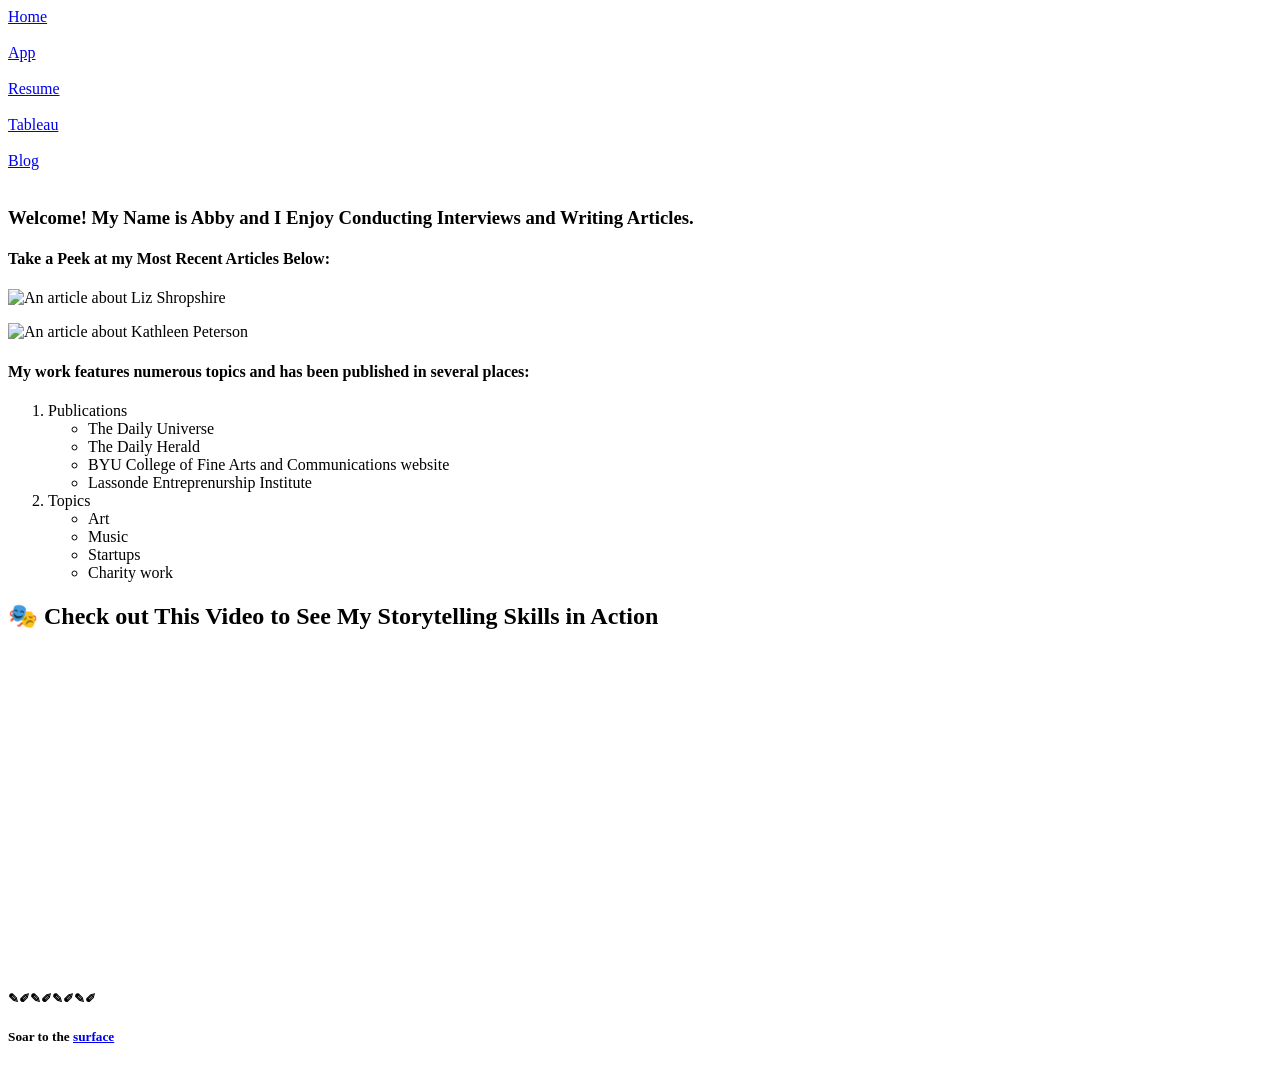
==== index.html @ ece388c9 "Create index.html as homepage" ====
<!DOCTYPE html>
<html lang="en">
<head>
  <meta charset="UTF-8">
  <meta name="viewport" content="width=device-width, initial-scale=1.0">
  <title>Abby's Portfolio</title>
  <link rel="stylesheet" href="style.css">
  <link rel="stylesheet" href="blogstyles.css">
</head>
<body>
    <div class="webpagelinks">
        <a href="index.html" id="top">Home</a><br><br>
        <a href="app.html">App</a><br><br>
        <a href="resume.html">Resume</a><br><br> 
        <a href="tableau.html">Tableau</a><br><br>
        <a href="blog.html">Blog</a><br><br>
    </div>

    <h3 class="basictext">Welcome! My Name is <span class="importantwords">Abby</span> and I Enjoy Conducting Interviews and Writing Articles.</h3> 

    <h4 class="basictext">Take a Peek at my Most Recent Articles Below:</h4>



    <div class="centerimage">
        <img src="../images/Liz.png" height="200" alt="An article about Liz Shropshire"> 
        <p></p>
        <p></p>
    </div>
     <div class="centerimage">
        <img src="../images/Peterson.png" height="200" alt="An article about Kathleen Peterson">
        <p></p>
     </div>
    <h4 class="basictext"> My work features numerous topics and has been published in several places:</h4>
    
    <ol> 
        <li class="words">Publications</li>
            <ul>
                <li class="smol">The Daily Universe</li>
                <li class="smol">The Daily Herald</li>
                <li class="smol">BYU College of Fine Arts and Communications website</li>
                <li class="smol">Lassonde Entreprenurship Institute</li>
            </ul>
        <li class="words">Topics</li>
            <ul>
                <li class="smol">Art</li>
                <li class="smol">Music</li>
                <li class="smol">Startups</li>
                <li class="smol">Charity work</li>
            </ul>
    </ol>

<h2 class="basictext">🎭 Check out This Video to See My Storytelling Skills in Action</h2>

<iframe 
    width="560" 
    height="315" 
    src="https://www.youtube.com/embed/XeBMu5wLgxo?si=tAJgLFlCGpVdOLKh" 
    title="YouTube video player" 
    frameborder="0" 
    allow="accelerometer; 
    autoplay; 
    clipboard-write; 
    encrypted-media; 
    gyroscope; 
    picture-in-picture; 
    web-share" referrerpolicy="strict-origin-when-cross-origin" 
    allowfullscreen>
</iframe>


    <div class="page">
        <h5><a>✎✐✎✐✎✐✎✐</a></h5>
        <p>
        <h5>Soar to the <a class="page" href="#top">surface</a></h5>
    </div>
</body>


</html>
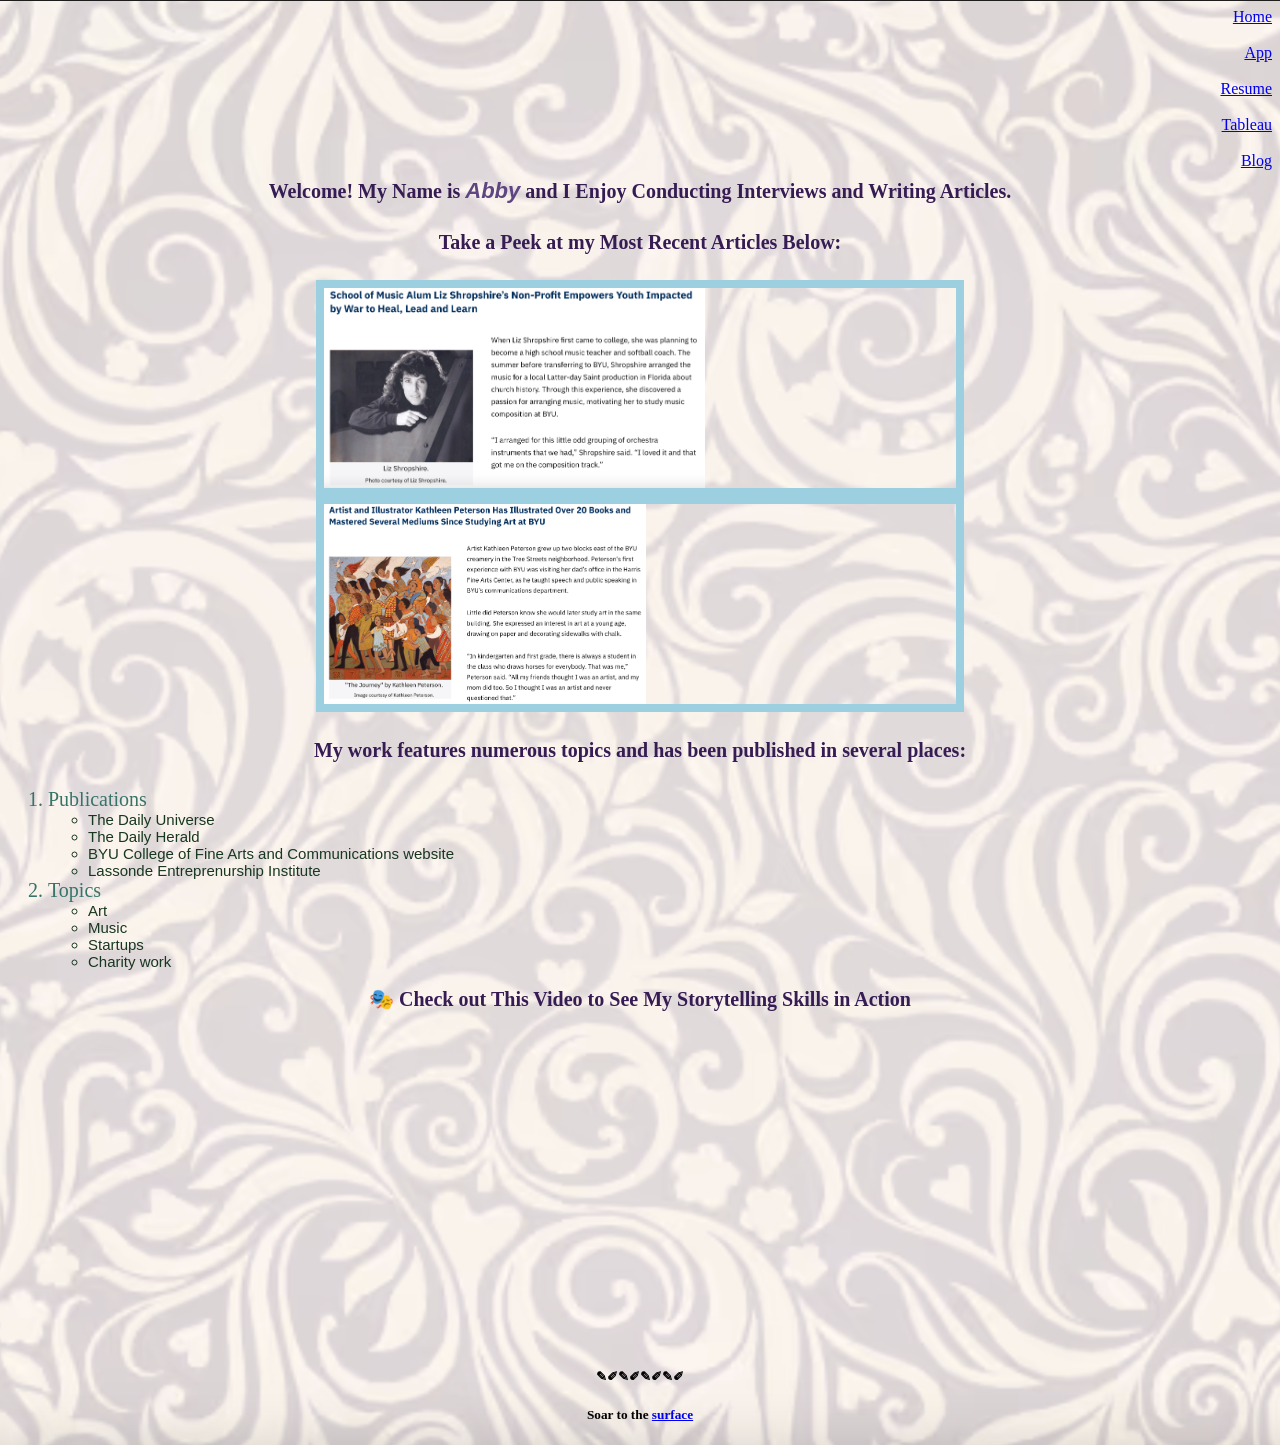
==== commit 145be252: "Fix image and CSS file paths for deployment" ====
--- a/index.html
+++ b/index.html
@@ -1,12 +1,11 @@
-
 <!DOCTYPE html>
 <html lang="en">
 <head>
   <meta charset="UTF-8">
   <meta name="viewport" content="width=device-width, initial-scale=1.0">
   <title>Abby's Portfolio</title>
-  <link rel="stylesheet" href="style.css">
-  <link rel="stylesheet" href="blogstyles.css">
+  <link rel="stylesheet" href="layoutstyles.css">
+  <link rel="stylesheet" href="blogstyles-1.css">
 </head>
 <body>
     <div class="webpagelinks">
@@ -24,12 +23,12 @@
 
 
     <div class="centerimage">
-        <img src="../images/Liz.png" height="200" alt="An article about Liz Shropshire"> 
+        <img src="Liz-1.png" height="200" alt="An article about Liz Shropshire"> 
         <p></p>
         <p></p>
     </div>
      <div class="centerimage">
-        <img src="../images/Peterson.png" height="200" alt="An article about Kathleen Peterson">
+        <img src="Peterson-1.png" height="200" alt="An article about Kathleen Peterson">
         <p></p>
      </div>
     <h4 class="basictext"> My work features numerous topics and has been published in several places:</h4>
@@ -76,6 +75,4 @@
         <h5>Soar to the <a class="page" href="#top">surface</a></h5>
     </div>
 </body>
-
-
-</html>
+</html>
--- a/layoutstyles.css
+++ b/layoutstyles.css
@@ -0,0 +1,68 @@
+body {
+    background-color: #ffffff;
+    font-family: Verdana, Geneva, Tahoma, sans-serif;
+}
+
+.common {
+    /* background-color: #cccccc; */
+    border: 2px solid white;
+    position: absolute;
+}
+
+.header {
+    top: 5px;
+    left: 5px;
+    right: 5px;
+    height: 100px;
+    z-index: 2;
+    border-bottom: solid 1px #555555;
+}
+
+.leftmenu {
+    top: 114px;
+    left: 5px;
+    width: 100px;
+    bottom: 39px;
+    z-index: 1;
+    padding-top: 40px;
+    position: fixed;
+    border-right: solid 1px #555555;
+}
+
+.mainbody {
+    top: 114px;
+    left: 114px;
+    right: 114px;
+    bottom: 114px;
+    padding-right: 5px;
+}
+
+.rightmenu {
+    top: 114px;
+    right: 5px;
+    width: 100px;
+    bottom: 39px;
+    border-left: solid 1px #555555;
+    padding-left: 5px;
+}
+
+.footer {
+    bottom: 5px;
+    left: 5px;
+    right: 5px;
+    height: 25px;
+    font-size: 8px;
+    color: #999999;
+    text-align: center;
+    padding-top: 15px;
+}
+
+.page {
+    text-align: center;
+    left: 25px;
+    right: 25px;
+}
+
+.subheader {
+    float: right;
+}
--- a/blogstyles-1.css
+++ b/blogstyles-1.css
@@ -0,0 +1,65 @@
+body {
+    background-image: url('wallpaper-1.png');
+    background-position: center;
+    background-size: cover;
+}
+
+.words {
+    font-family: times, serif;
+    font-size: 20px;
+    color:#377369;
+}
+
+.basictext {
+    font-family: times, sans-serif;
+    font-size: 20px;
+    color: rgb(54, 28, 83);
+    text-align: center;
+}
+
+.importantwords {
+    font-family: sans-serif;
+    font-size: 22px;
+    font-style: italic;
+    color: rgb(95, 69, 130);
+    font-weight: bold;
+}
+
+.smol {
+    font-family: sans-serif, serif;
+    font-size: 15px;
+    color:#18371f;
+}
+
+.page {
+    text-align: center;
+    font-family: times, Gothic, sans-serif;
+    left: 25px;
+    right: 25px;
+}
+
+.centerimage {
+    height: 200px;
+    display: block;
+    margin-left: auto;
+    margin-right: auto;
+    width: 50%; /* Adjust the width as needed */
+    border: 8px rgb(156, 208, 225) solid;
+}
+
+.webpagelinks {
+    text-align: right;
+    Font-family: times, sans-serif;
+    Color: rgb(67, 0, 139);
+    top: 5px;
+    left: 5px;
+    right: 5px;
+    height: 150px;
+    z-index: 4;
+}
+
+.wallpaper {
+    background-image: url('wallpaper-1.png');
+    background-position: top left;
+    background-size: cover;
+}
